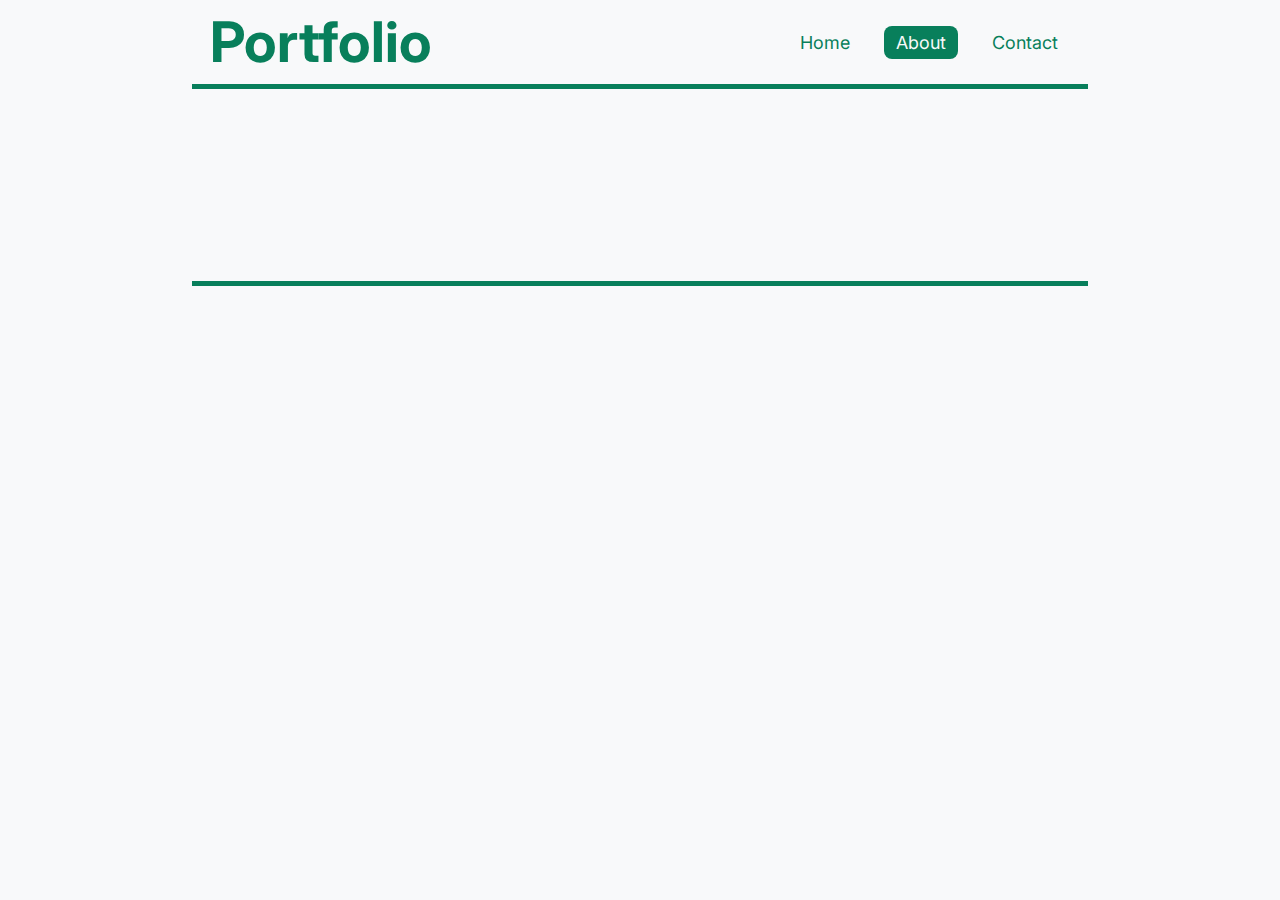
==== about.html @ 4ff02908 "first commit" ====
<!DOCTYPE html>
<html lang="en">
  <head>
    <meta charset="UTF-8" />
    <meta name="viewport" content="width=device-width, initial-scale=1.0" />
    <link rel="preconnect" href="https://fonts.googleapis.com" />
    <link rel="preconnect" href="https://fonts.gstatic.com" crossorigin />
    <link
      href="https://fonts.googleapis.com/css2?family=Inter:ital,opsz,wght@0,14..32,100..900;1,14..32,100..900&display=swap"
      rel="stylesheet"
    />
    <link rel="stylesheet" href="css/style.css" />
    <title>Portfolio Site</title>
  </head>
  <body>
    <div class="grid-container">
      <header class="header-flex">
        <h1>Portfolio</h1>
        <nav class="nav-bar">
          <ul>
            <li>Home</li>
            <li class="nav-open">About</li>
            <li>Contact</li>
          </ul>
        </nav>
      </header>

      <footer></footer>
    </div>
  </body>
</html>
---- css/style.css ----
* {
  margin: 0;
  padding: 0;
  box-sizing: border-box;
}

body {
  width: 70%;
  margin: 0 auto;
  font-family: "Inter";
  font-size: 18px;
  color: #343a40;
  background-color: #f8f9fa;
  border-bottom: 5px solid #087f5b;
}

.grid-container {
  display: grid;
  grid-template-areas:
    "header header"
    "picture profile"
    "project project"
    "footer footer";
  grid-template-columns: 1fr 1fr;
  row-gap: 64px;
  column-gap: 48px;
}

/* HEADER SECTION */

.header-flex {
  grid-area: header;
  display: flex;
  justify-content: space-between;
  align-items: center;
  color: #087f5b;
  border-bottom: 5px solid #087f5b;
}

.header-flex h1 {
  font-size: 56px;
  padding: 8px 18px;
}

.nav-bar {
  padding: 8px 18px;
}

.nav-bar ul {
  list-style: none;
  display: flex;
  gap: 22px;
}

.nav-bar li {
  padding: 6px 12px;
  border-radius: 8px;
}

.nav-open {
  background-color: #087f5b;
  color: #f8f9fa;
}

/* PROFILE SECTION */
.profile-picture-section {
  grid-area: picture;
  background-image: url("../img/profile_placeholder.jpg");
  background-repeat: no-repeat;
  background-size: cover;
  background-position: center;
  border-radius: 8px;
}

.profile-text-section {
  grid-area: profile;
  padding: 24px;
  border-radius: 8px;
  background-color: #087f5b;
  color: #f8f9fa;
}

.profile-text-section h2 {
  margin-bottom: 12px;
}

.profile-text-section p {
  line-height: 1.5;
}

/* PROJECT SECTION */
.project-section {
  grid-area: project;
}

.projects-header {
  margin-bottom: 18px;
  padding: 0 18px;
  color: #087f5b;
}

.project-cards {
  display: grid;
  column-gap: 32px;
  grid-template-columns: repeat(4, 1fr);
}
.project-card {
  border-radius: 8px;
  box-shadow: 0 12px 16px rgba(0, 0, 0, 0.1);
}

.project-img {
  width: 100%;
  border-radius: 8px;
  border-bottom-left-radius: 0;
  border-bottom-right-radius: 0;
}

.project-text {
  padding: 18px;
}

.project-text h3 {
  margin-bottom: 12px;
}

.project-text p {
  line-height: 1.5;
}

/* FOOTER SECTION */

.footer {
  display: flex;
  justify-content: space-around;
  padding: 16px;
  grid-area: footer;
  text-align: center;
  font-size: 16px;
}

@media (max-width: 900px) {
  body {
    width: 100vw;
    font-size: 14px;
  }

  .grid-container {
    display: grid;
    grid-template-areas:
      "header"
      "picture"
      "profile"
      "project"
      "footer";
    grid-template-columns: 1fr;
    row-gap: 48px;
    column-gap: 0;
    align-items: center;
    justify-items: center;
  }

  .header-flex h1 {
    font-size: 22px;
    padding: 8px 8px;
  }

  .nav-bar {
    padding: 8px 12px;
  }

  .nav-bar ul {
    list-style: none;
    display: flex;
    gap: 12px;
  }

  .nav-bar li {
    padding: 6px 12px;
    border-radius: 8px;
  }

  .profile-picture-section {
    width: 90%;
    height: 200px;
  }

  .profile-text-section {
    width: 90%;
  }

  .project-cards {
    width: 90%;
    margin: 0 auto;
    grid-template-columns: repeat(2, 1fr);
    column-gap: 16px;
    row-gap: 16px;
  }

  .projects-header {
    width: 90%;
    margin: 8px auto;
  }

  .project-text {
    padding: 12px;
  }

  .project-text h3 {
    margin-bottom: 8px;
  }

  .project-text p {
    line-height: 1.2;
  }

  .footer {
    font-size: 12px;
  }
}
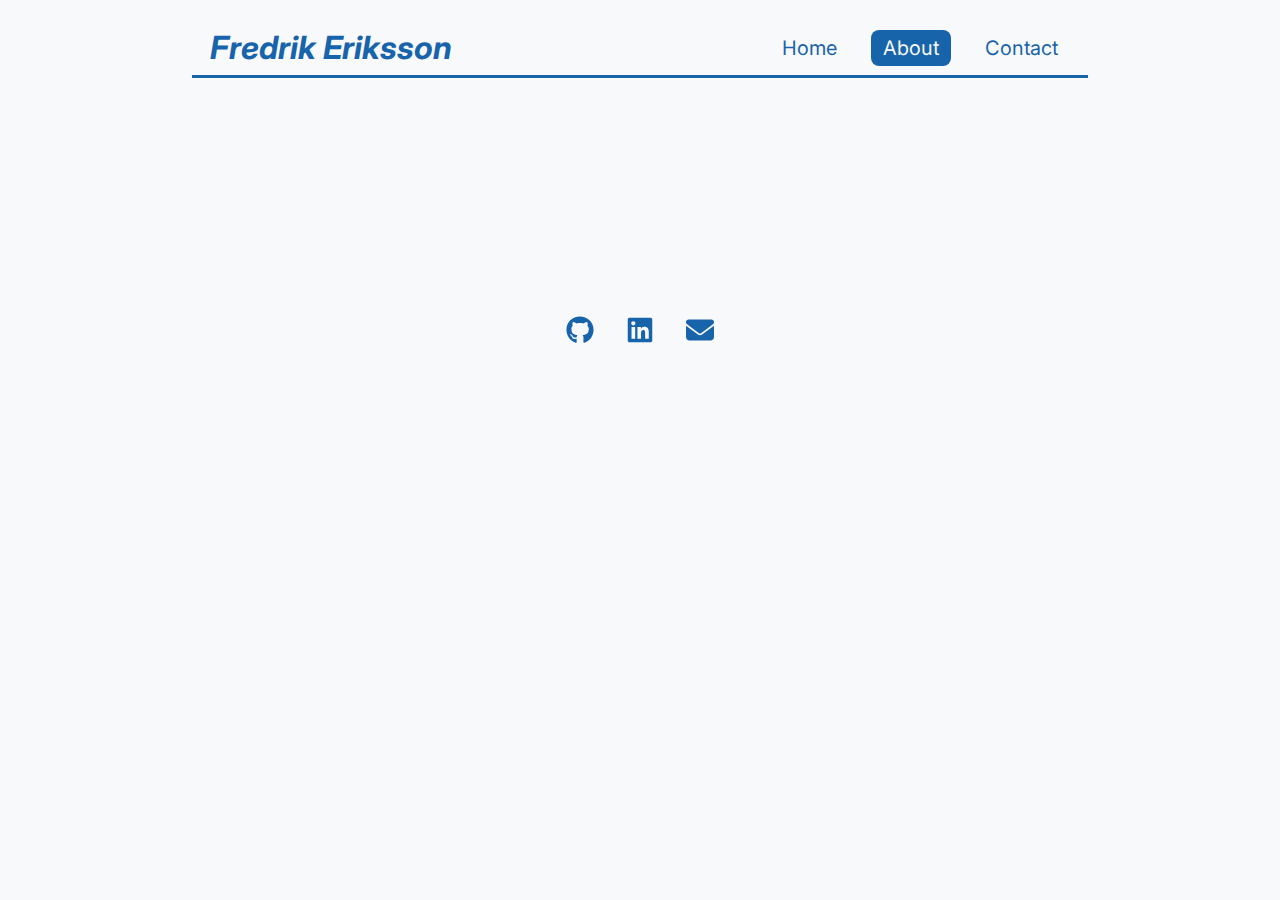
==== commit 869ed03b: "some changes" ====
--- a/about.html
+++ b/about.html
@@ -15,17 +15,57 @@
   <body>
     <div class="grid-container">
       <header class="header-flex">
-        <h1>Portfolio</h1>
+        <h1>Fredrik Eriksson</h1>
         <nav class="nav-bar">
           <ul>
-            <li>Home</li>
-            <li class="nav-open">About</li>
-            <li>Contact</li>
+            <li><a href="/">Home</a></li>
+            <li class="nav-open"><a href="/about.html">About</a></li>
+            <li><a href="/contact.html">Contact</a></li>
           </ul>
         </nav>
       </header>
 
-      <footer></footer>
+      <footer class="footer">
+        <a href="https://github.com/frreri" target="_blank">
+          <svg
+            xmlns="http://www.w3.org/2000/svg"
+            viewBox="0 0 496 512"
+            class="footer-icon"
+          >
+            <!--!Font Awesome Free 6.7.2 by @fontawesome - https://fontawesome.com License - https://fontawesome.com/license/free Copyright 2025 Fonticons, Inc.-->
+            <path
+              d="M165.9 397.4c0 2-2.3 3.6-5.2 3.6-3.3 .3-5.6-1.3-5.6-3.6 0-2 2.3-3.6 5.2-3.6 3-.3 5.6 1.3 5.6 3.6zm-31.1-4.5c-.7 2 1.3 4.3 4.3 4.9 2.6 1 5.6 0 6.2-2s-1.3-4.3-4.3-5.2c-2.6-.7-5.5 .3-6.2 2.3zm44.2-1.7c-2.9 .7-4.9 2.6-4.6 4.9 .3 2 2.9 3.3 5.9 2.6 2.9-.7 4.9-2.6 4.6-4.6-.3-1.9-3-3.2-5.9-2.9zM244.8 8C106.1 8 0 113.3 0 252c0 110.9 69.8 205.8 169.5 239.2 12.8 2.3 17.3-5.6 17.3-12.1 0-6.2-.3-40.4-.3-61.4 0 0-70 15-84.7-29.8 0 0-11.4-29.1-27.8-36.6 0 0-22.9-15.7 1.6-15.4 0 0 24.9 2 38.6 25.8 21.9 38.6 58.6 27.5 72.9 20.9 2.3-16 8.8-27.1 16-33.7-55.9-6.2-112.3-14.3-112.3-110.5 0-27.5 7.6-41.3 23.6-58.9-2.6-6.5-11.1-33.3 2.6-67.9 20.9-6.5 69 27 69 27 20-5.6 41.5-8.5 62.8-8.5s42.8 2.9 62.8 8.5c0 0 48.1-33.6 69-27 13.7 34.7 5.2 61.4 2.6 67.9 16 17.7 25.8 31.5 25.8 58.9 0 96.5-58.9 104.2-114.8 110.5 9.2 7.9 17 22.9 17 46.4 0 33.7-.3 75.4-.3 83.6 0 6.5 4.6 14.4 17.3 12.1C428.2 457.8 496 362.9 496 252 496 113.3 383.5 8 244.8 8zM97.2 352.9c-1.3 1-1 3.3 .7 5.2 1.6 1.6 3.9 2.3 5.2 1 1.3-1 1-3.3-.7-5.2-1.6-1.6-3.9-2.3-5.2-1zm-10.8-8.1c-.7 1.3 .3 2.9 2.3 3.9 1.6 1 3.6 .7 4.3-.7 .7-1.3-.3-2.9-2.3-3.9-2-.6-3.6-.3-4.3 .7zm32.4 35.6c-1.6 1.3-1 4.3 1.3 6.2 2.3 2.3 5.2 2.6 6.5 1 1.3-1.3 .7-4.3-1.3-6.2-2.2-2.3-5.2-2.6-6.5-1zm-11.4-14.7c-1.6 1-1.6 3.6 0 5.9 1.6 2.3 4.3 3.3 5.6 2.3 1.6-1.3 1.6-3.9 0-6.2-1.4-2.3-4-3.3-5.6-2z"
+            />
+          </svg>
+        </a>
+        <a
+          href="https://www.linkedin.com/in/fredrik-eriksson-dev/"
+          target="_blank"
+        >
+          <svg
+            xmlns="http://www.w3.org/2000/svg"
+            viewBox="0 0 448 512"
+            class="footer-icon"
+          >
+            <!--!Font Awesome Free 6.7.2 by @fontawesome - https://fontawesome.com License - https://fontawesome.com/license/free Copyright 2025 Fonticons, Inc.-->
+            <path
+              d="M416 32H31.9C14.3 32 0 46.5 0 64.3v383.4C0 465.5 14.3 480 31.9 480H416c17.6 0 32-14.5 32-32.3V64.3c0-17.8-14.4-32.3-32-32.3zM135.4 416H69V202.2h66.5V416zm-33.2-243c-21.3 0-38.5-17.3-38.5-38.5S80.9 96 102.2 96c21.2 0 38.5 17.3 38.5 38.5 0 21.3-17.2 38.5-38.5 38.5zm282.1 243h-66.4V312c0-24.8-.5-56.7-34.5-56.7-34.6 0-39.9 27-39.9 54.9V416h-66.4V202.2h63.7v29.2h.9c8.9-16.8 30.6-34.5 62.9-34.5 67.2 0 79.7 44.3 79.7 101.9V416z"
+            />
+          </svg>
+        </a>
+        <a href="mailto:fake_mail@not-real.com">
+          <svg
+            xmlns="http://www.w3.org/2000/svg"
+            viewBox="0 0 512 512"
+            class="footer-icon"
+          >
+            <!--!Font Awesome Free 6.7.2 by @fontawesome - https://fontawesome.com License - https://fontawesome.com/license/free Copyright 2025 Fonticons, Inc.-->
+            <path
+              d="M48 64C21.5 64 0 85.5 0 112c0 15.1 7.1 29.3 19.2 38.4L236.8 313.6c11.4 8.5 27 8.5 38.4 0L492.8 150.4c12.1-9.1 19.2-23.3 19.2-38.4c0-26.5-21.5-48-48-48L48 64zM0 176L0 384c0 35.3 28.7 64 64 64l384 0c35.3 0 64-28.7 64-64l0-208L294.4 339.2c-22.8 17.1-54 17.1-76.8 0L0 176z"
+            />
+          </svg>
+        </a>
+      </footer>
     </div>
   </body>
 </html>
--- a/css/style.css
+++ b/css/style.css
@@ -1,17 +1,25 @@
+:root {
+  --main-color: #1864ab;
+  --background-color: #f8f9fa;
+}
+
 * {
   margin: 0;
   padding: 0;
   box-sizing: border-box;
 }
 
+html {
+  font-size: 20px;
+}
+
 body {
   width: 70%;
-  margin: 0 auto;
+  margin: 1rem auto;
   font-family: "Inter";
-  font-size: 18px;
+
   color: #343a40;
-  background-color: #f8f9fa;
-  border-bottom: 5px solid #087f5b;
+  background-color: var(--background-color);
 }
 
 .grid-container {
@@ -23,7 +31,7 @@
     "footer footer";
   grid-template-columns: 1fr 1fr;
   row-gap: 64px;
-  column-gap: 48px;
+  column-gap: 32px;
 }
 
 /* HEADER SECTION */
@@ -33,13 +41,14 @@
   display: flex;
   justify-content: space-between;
   align-items: center;
-  color: #087f5b;
-  border-bottom: 5px solid #087f5b;
+  color: var(--main-color);
+  border-bottom: 3px solid var(--main-color);
 }
 
 .header-flex h1 {
-  font-size: 56px;
+  font-size: 1.6rem;
   padding: 8px 18px;
+  font-style: italic;
 }
 
 .nav-bar {
@@ -52,20 +61,31 @@
   gap: 22px;
 }
 
-.nav-bar li {
+.nav-bar a:link,
+.nav-bar a:visited {
+  text-decoration: none;
+  color: var(--main-color);
   padding: 6px 12px;
   border-radius: 8px;
-}
-
-.nav-open {
-  background-color: #087f5b;
-  color: #f8f9fa;
+  display: inline-block;
+  transition: all 400ms ease;
+}
+.nav-bar a:hover,
+.nav-bar a:active {
+  color: var(--background-color);
+  background-color: var(--main-color);
+}
+
+.nav-open a:link,
+.nav-open a:visited {
+  color: var(--background-color);
+  background-color: var(--main-color);
 }
 
 /* PROFILE SECTION */
 .profile-picture-section {
   grid-area: picture;
-  background-image: url("../img/profile_placeholder.jpg");
+  background-image: url("../img/profile_image.png");
   background-repeat: no-repeat;
   background-size: cover;
   background-position: center;
@@ -74,10 +94,10 @@
 
 .profile-text-section {
   grid-area: profile;
-  padding: 24px;
-  border-radius: 8px;
-  background-color: #087f5b;
-  color: #f8f9fa;
+  padding: 1.5rem;
+  border-radius: 8px;
+  background-color: var(--main-color);
+  color: var(--background-color);
 }
 
 .profile-text-section h2 {
@@ -96,7 +116,7 @@
 .projects-header {
   margin-bottom: 18px;
   padding: 0 18px;
-  color: #087f5b;
+  color: var(--main-color);
 }
 
 .project-cards {
@@ -104,9 +124,21 @@
   column-gap: 32px;
   grid-template-columns: repeat(4, 1fr);
 }
+
+.project-cards a:link,
+.project-cards a:visited {
+  text-decoration: none;
+  color: #343a40;
+}
 .project-card {
   border-radius: 8px;
   box-shadow: 0 12px 16px rgba(0, 0, 0, 0.1);
+  transition: all 500ms ease;
+  height: 100%;
+}
+.project-card:hover {
+  transform: scale(1.1);
+  box-shadow: 0 24px 24px rgba(0, 0, 0, 0.1);
 }
 
 .project-img {
@@ -117,7 +149,7 @@
 }
 
 .project-text {
-  padding: 18px;
+  padding: 0.8rem;
 }
 
 .project-text h3 {
@@ -132,19 +164,58 @@
 
 .footer {
   display: flex;
-  justify-content: space-around;
-  padding: 16px;
+  justify-content: center;
+  padding: 2rem;
+  gap: 1rem;
   grid-area: footer;
   text-align: center;
-  font-size: 16px;
-}
-
-@media (max-width: 900px) {
+}
+
+.footer a {
+  width: 40px;
+  height: 40px;
+  border-radius: 50%;
+  display: flex;
+  justify-content: center;
+  align-items: center;
+  transition: background-color 200ms linear;
+}
+
+.footer a:hover,
+.footer a:active {
+  background-color: var(--main-color);
+}
+
+.footer-icon {
+  width: 28px;
+  height: 28px;
+  /* stroke: var(--main-color); */
+  fill: var(--main-color);
+  transition: fill 200ms linear;
+}
+
+.footer a:hover .footer-icon,
+.footer a:active .footer-icon {
+  fill: var(--background-color);
+}
+
+@media only screen and (max-width: 1200px) {
   body {
-    width: 100vw;
-    font-size: 14px;
-  }
-
+    width: 88vw;
+  }
+}
+
+@media only screen and (max-width: 1000px) {
+  html {
+    font-size: 16px;
+  }
+
+  body {
+    width: 94vw;
+  }
+}
+
+@media (max-width: 768px) {
   .grid-container {
     display: grid;
     grid-template-areas:
@@ -154,19 +225,26 @@
       "project"
       "footer";
     grid-template-columns: 1fr;
+
     row-gap: 48px;
     column-gap: 0;
+    margin: 0 auto;
     align-items: center;
-    justify-items: center;
+    /* justify-items: center; */
+  }
+
+  .header-flex {
+    flex-direction: column;
   }
 
   .header-flex h1 {
-    font-size: 22px;
     padding: 8px 8px;
   }
 
   .nav-bar {
     padding: 8px 12px;
+    font-size: 1.3rem;
+    padding-bottom: 1.4rem;
   }
 
   .nav-bar ul {
@@ -175,31 +253,30 @@
     gap: 12px;
   }
 
-  .nav-bar li {
+  .nav-bar a:link,
+  .nav-bar a:visited {
     padding: 6px 12px;
     border-radius: 8px;
   }
 
+  .nav-bar a:hover,
+  .nav-bar a:active {
+    border: 2px solid var(--main-color);
+    padding: 4px 10px;
+  }
+
   .profile-picture-section {
-    width: 90%;
-    height: 200px;
-  }
-
-  .profile-text-section {
-    width: 90%;
+    width: 100%;
+    height: 280px;
   }
 
   .project-cards {
-    width: 90%;
-    margin: 0 auto;
     grid-template-columns: repeat(2, 1fr);
-    column-gap: 16px;
-    row-gap: 16px;
+    gap: 16px;
   }
 
   .projects-header {
-    width: 90%;
-    margin: 8px auto;
+    margin-bottom: 10px;
   }
 
   .project-text {
@@ -213,8 +290,4 @@
   .project-text p {
     line-height: 1.2;
   }
-
-  .footer {
-    font-size: 12px;
-  }
-}
+}
